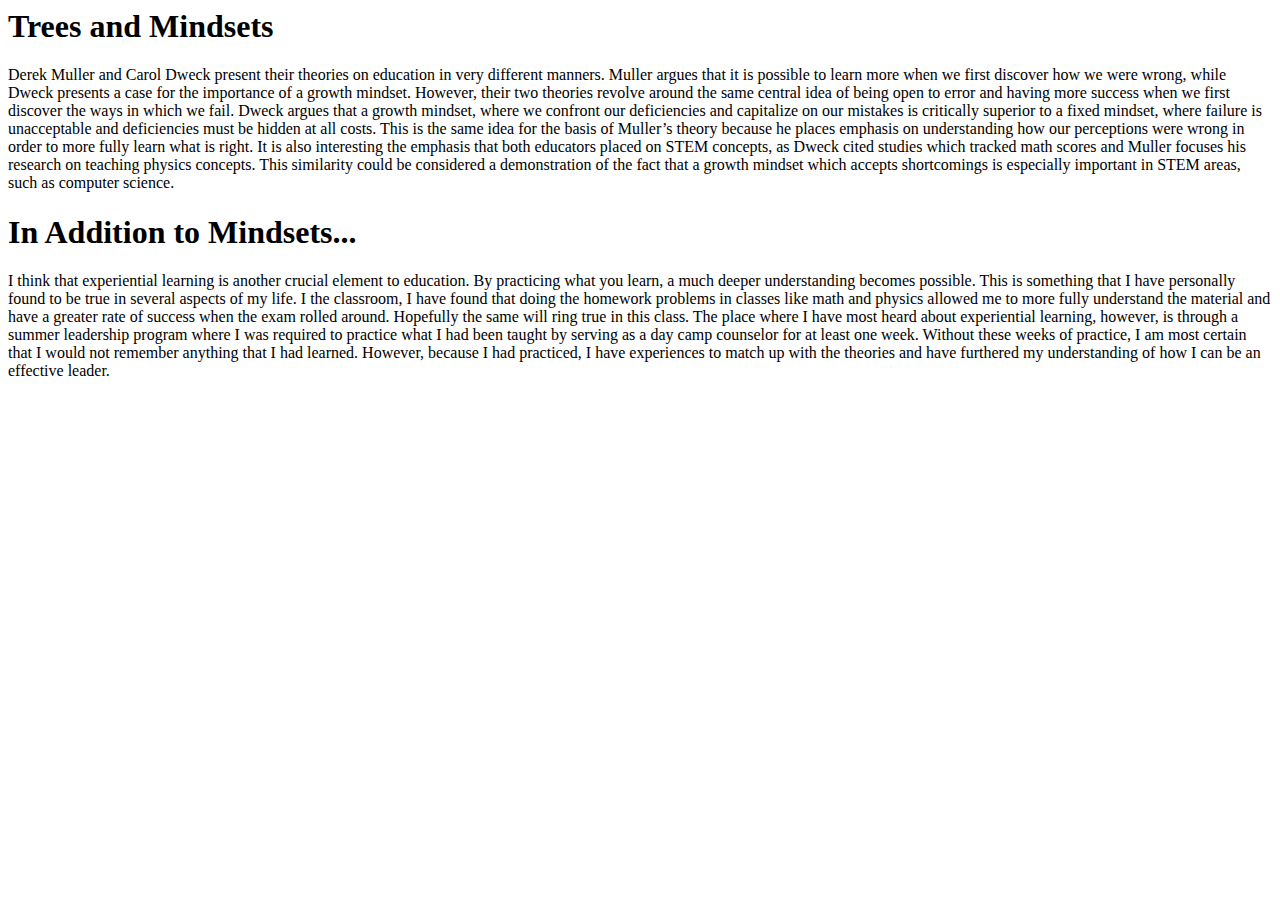
==== index.html @ 9b8544e7 "Rename essay.html to index.html" ====
<html>
    <body>
        <h1> Trees and Mindsets </h1>
        <p>
            Derek Muller and Carol Dweck present their theories on education in very different manners. Muller argues that it is possible to learn more when we first discover how we were wrong, while Dweck presents a case for the importance of a growth mindset. However, their two theories revolve around the same central idea of being open to error and having more success when we first discover the ways in which we fail. Dweck argues that a growth mindset, where we confront our deficiencies and capitalize on our mistakes is critically superior to a fixed mindset, where failure is unacceptable and deficiencies must be hidden at all costs. This is the same idea for the basis of Muller’s theory because he places emphasis on understanding how our perceptions were wrong in order to more fully learn what is right. It is also interesting the emphasis that both educators placed on STEM concepts, as Dweck cited studies which tracked math scores and Muller focuses his research on teaching physics concepts. This similarity could be considered a demonstration of the fact that a growth mindset which accepts shortcomings is especially important in STEM areas, such as computer science. 
        </p>
        <h1> In Addition to Mindsets...</h1>
        <p>
            I think that experiential learning is another crucial element to education. By practicing what you learn, a much deeper understanding becomes possible.  This is something that I have personally found to be true in several aspects of my life. I the classroom, I have found that doing the homework problems in classes like math and physics allowed me to more fully understand the material and have a greater rate of success when the exam rolled around. Hopefully the same will ring true in this class. The place where I have most heard about experiential learning, however, is through a summer leadership program where I was required to practice what I had been taught by serving as a day camp counselor for at least one week. Without these weeks of practice, I am most certain that I would not remember anything that I had learned. However, because I had practiced, I have experiences to match up with the theories and have furthered my understanding of how I can be an effective leader. 
        </p>
    </body>
</html>
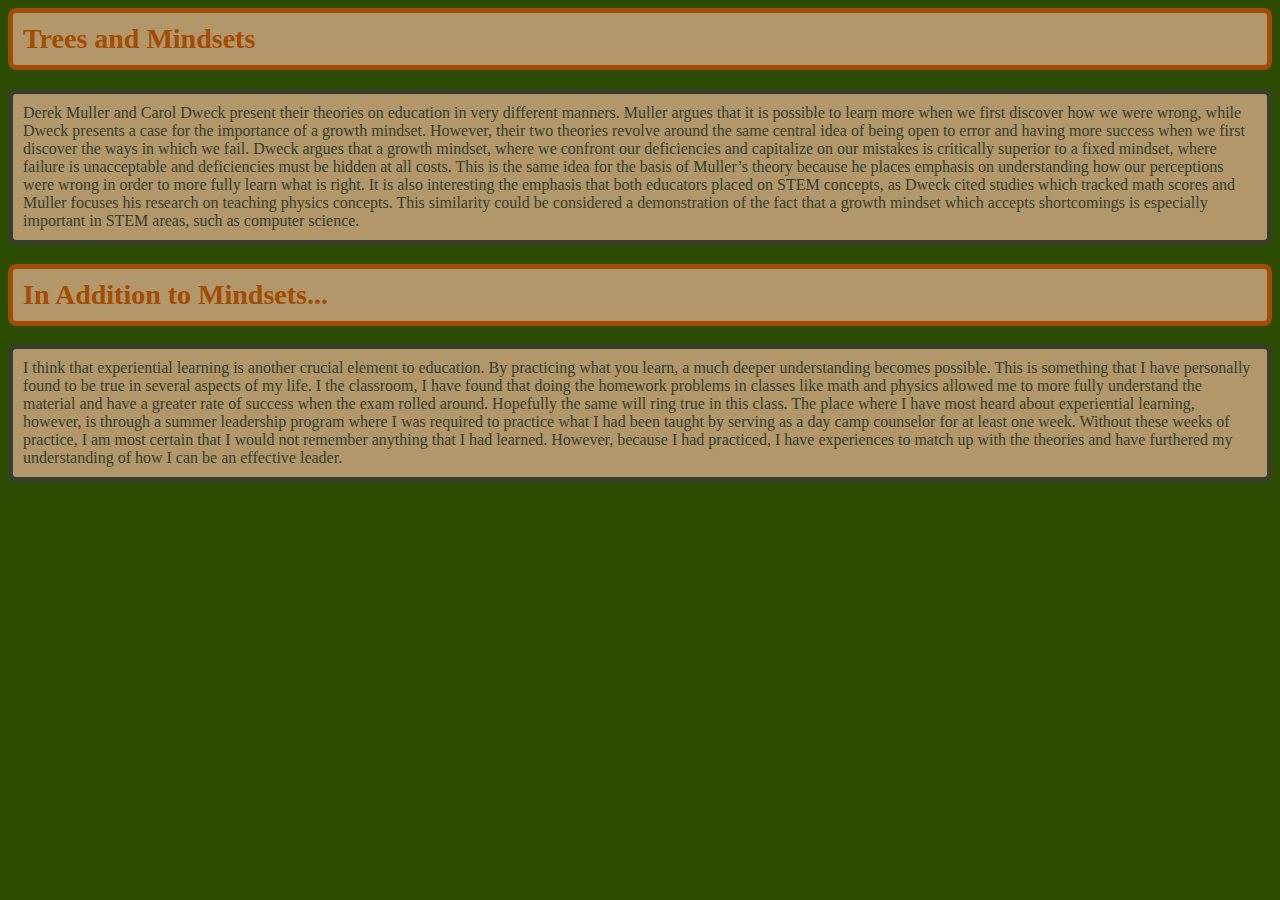
==== commit baa91b64: "Update index.html" ====
--- a/index.html
+++ b/index.html
@@ -1,4 +1,7 @@
 <html>
+    <header>
+        <link href="format.css", type="text/css", rel="stylesheet" />
+    </header>
     <body>
         <h1> Trees and Mindsets </h1>
         <p>
--- a/format.css
+++ b/format.css
@@ -0,0 +1,27 @@
+p
+{
+    font-size: 16px;
+    border: solid;
+    border-radius: 8px;
+    border-width: 5px;
+    padding: 10px;
+    background-color: #b1976a;
+    color: #373e2a;
+    
+}
+
+h1
+{
+    font-size: 28px;
+    border: solid;
+    border-radius: 8px;
+    border-width: 5px;
+    padding: 10px;
+    background-color: #b1976a;
+    color: #a44c04
+}
+
+body
+{
+    background-color: #2c4c04;
+}
